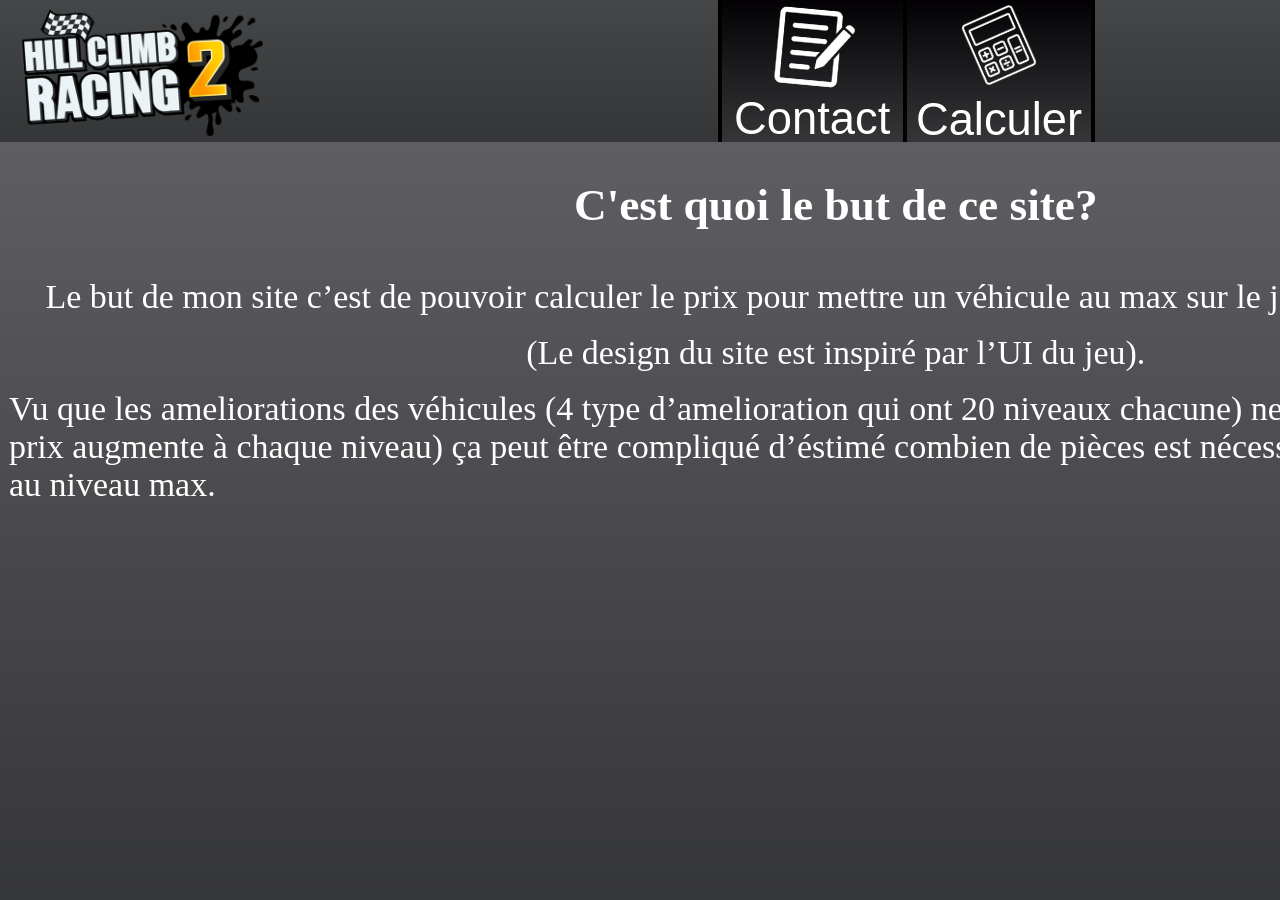
==== SiteWeb_HCR2/accueil.html @ 56fd5311 "8th commit" ====
<!DOCTYPE html>
<html lang="en">
<head>
    <meta charset="UTF-8">
    <meta name="viewport" content="width=device-width, initial-scale=1.0">
    <title>Accueil</title>
    <link rel="stylesheet" href="accueil.css">
</head>
    <header>
        
        <div id="flexContainerHeader">
            <img src="Hill_Climb_Racing_2_Logo.png" alt="Logo du jeu Hill Climb Racing 2" id="HCR2_Logo">
            <!-- Boutton Contact -->
            <button class="Button_Header" id="Button_Contact">
                <img src="icon_contact.png" alt="Boutton avec une image de feuille de de contact" id="icon_contact">
                Contact
            </button>
            <!-- Boutton Calculer -->
            <button class="Button_Header" id="Button_Calculer">
                <img src="icon_page_principale.png" alt="Boutton avec une image d'une calculatrice." id="icon_calculer">
                Calculer
            </button>
        </div>
    </header>
<body>
    <section id="TextExplicatif">
        <h1>
            C'est quoi le but de ce site?
        </h1>
        <p>
            Le but de mon site c’est de pouvoir calculer le prix pour mettre un véhicule au max sur le jeu “Hill Climb Racing 2”
        </p>
        <p>
            (Le design du site est inspiré par l’UI du jeu).
        </p>
        <p>Vu que les ameliorations des véhicules (4 type d’amelioration qui ont 20 niveaux chacune) ne sont pas
linéaire (donc le prix augmente à chaque niveau) ça peut être compliqué d’éstimé combien de pièces
est nécessaire pour mettre le véhicule au niveau max.</p>
    </section>
</body>
</html>
---- SiteWeb_HCR2/accueil.css ----
/* Header */
header{
    width: 201.469vh;
    height: 15.7398vh;
    left: 0vh;
    top: 0vh;

    background: linear-gradient(to top, #353637, #454648);
}

/* Titre 1 */
h1{
    font-size: 5.0367vh;
}

/* Paragraphe */
p{
    margin: 1vh;
    font-size: 3.7775vh;
}
/* Body */
body{
    width: 185.7292vh;
    height: 100vh;
    background: linear-gradient(to top, #353637, #66656B);
    margin: 0vh;
    color: white;
}

/* hcr2_Logo */
#HCR2_Logo{
    position: absolute;
    width: 26.7576vh;
    height: 14.1658vh;
    left: 2.4134vh;
    top: 1vh;
}

/* flexContainerButtonHeader */
#flexContainerHeader{
    display: flex;
    flex-direction: row;
    align-items: center;
    justify-content: center;
}

/* Boutton Header */
.Button_Header{
    width: 20.9864vh;
    height: 15.7398vh;
    top: 0vh;
    color: white;
    font-size: 5.0367vh;

    display: flex;
    flex-direction: column;
    align-items: center;
    justify-content: center;

    background-image: linear-gradient(to top, #363638, #030104);
}

/* Boutton Contact */
#Button_Contact{
    border-top: none;
    border-bottom: none;
    border-left: rgb(0,0,0);
    border-right: rgb(0,0,0);
    border-width: 0.5247vh;
    border-left-style: solid;
    border-right-style: solid;

    align-content: start;
}

/* Boutton Contact */
#Button_Calculer{
    border-top: none;
    border-bottom: none;
    border-left: none;
    border-right: rgb(0,0,0);

    border-width: 0.5247vh;
    border-right-style: solid;
}

/* Formulaire_Image */
#icon_contact{
    width: 10.0189vh;
    height: 10.702vh;
    filter: invert();

    transform: rotate(5.35deg);
}

#icon_calculer{
    width: 10.9129vh;
    height: 10.9129vh;
    filter: invert();

    transform: rotate(-23.69deg);
}

/* Boutton Header (HOVER) */
.Button_Header:hover{
    background-image: linear-gradient(to top, #ABACB0, #58595B);
}

#TextExplicatif{
    display: flex;
    flex-direction: column;
    align-items: center;
    justify-content: center;
}
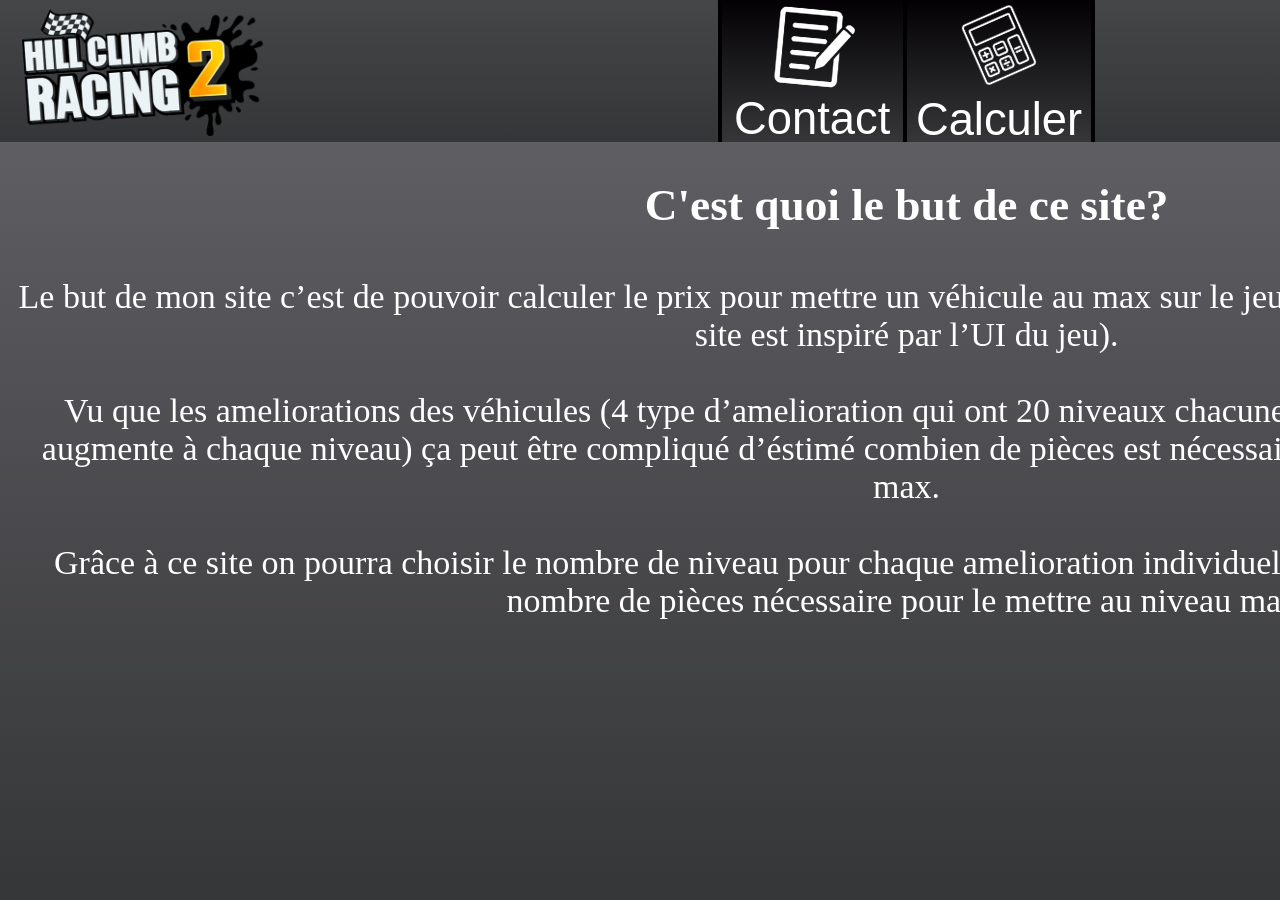
==== commit 1cde1e83: "9th commit" ====
--- a/SiteWeb_HCR2/accueil.html
+++ b/SiteWeb_HCR2/accueil.html
@@ -29,13 +29,21 @@
         </h1>
         <p>
             Le but de mon site c’est de pouvoir calculer le prix pour mettre un véhicule au max sur le jeu “Hill Climb Racing 2”
-        </p>
-        <p>
+            (Le design du site est inspiré par l’UI du jeu). <br><br>
+
+           Vu que les ameliorations des véhicules (4 type d’amelioration qui ont 20 niveaux chacune) ne sont pas linéaire (donc le prix augmente à chaque niveau)
+           ça peut être compliqué d’éstimé combien de pièces est nécessaire pour mettre le véhicule au niveau max. <br><br>
+
+           Grâce à ce site on pourra choisir le nombre de niveau pour chaque amelioration individuellement avant
+           de pouvoir calculer le nombre de pièces nécessaire pour le mettre au niveau max.
+        </p alt="Le but de mon site c’est de pouvoir calculer le prix pour mettre un véhicule au max sur le jeu “Hill Climb Racing 2”
             (Le design du site est inspiré par l’UI du jeu).
-        </p>
-        <p>Vu que les ameliorations des véhicules (4 type d’amelioration qui ont 20 niveaux chacune) ne sont pas
-linéaire (donc le prix augmente à chaque niveau) ça peut être compliqué d’éstimé combien de pièces
-est nécessaire pour mettre le véhicule au niveau max.</p>
+
+           Vu que les ameliorations des véhicules (4 type d’amelioration qui ont 20 niveaux chacune) ne sont pas linéaire (donc le prix augmente à chaque niveau)
+           ça peut être compliqué d’éstimé combien de pièces est nécessaire pour mettre le véhicule au niveau max.
+
+           Grâce à ce site on pourra choisir le nombre de niveau pour chaque amelioration individuellement avant
+           de pouvoir calculer le nombre de pièces nécessaire pour le mettre au niveau max.">
     </section>
 </body>
 </html>
--- a/SiteWeb_HCR2/accueil.css
+++ b/SiteWeb_HCR2/accueil.css
@@ -15,6 +15,7 @@
 
 /* Paragraphe */
 p{
+    text-align: center;
     margin: 1vh;
     font-size: 3.7775vh;
 }
@@ -93,6 +94,7 @@
     transform: rotate(5.35deg);
 }
 
+/* Calculatrice_Image */
 #icon_calculer{
     width: 10.9129vh;
     height: 10.9129vh;
@@ -107,8 +109,8 @@
 }
 
 #TextExplicatif{
+    width: 201.469vh;
     display: flex;
     flex-direction: column;
     align-items: center;
-    justify-content: center;
 }
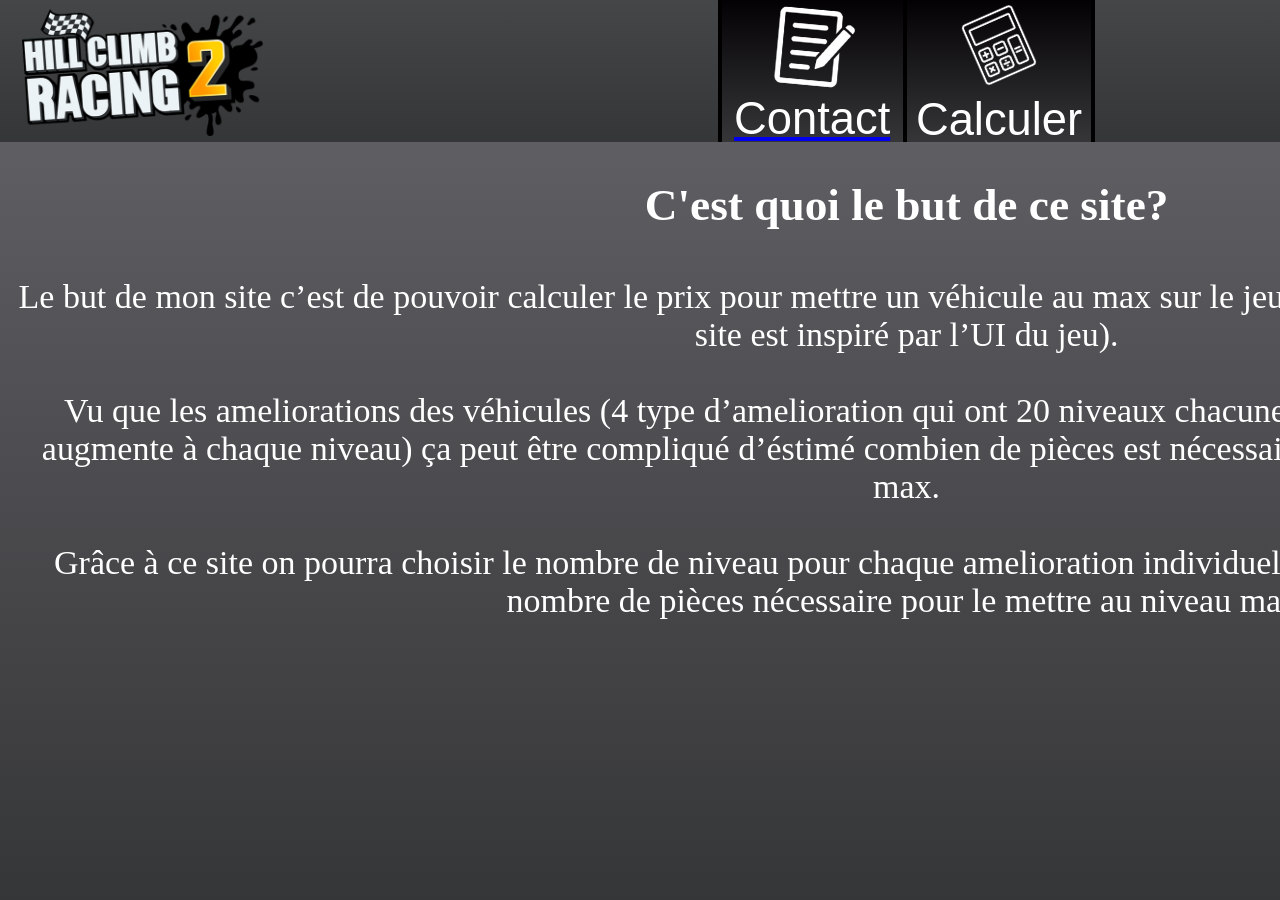
==== commit 6a3ac22e: "11th commit" ====
--- a/SiteWeb_HCR2/accueil.html
+++ b/SiteWeb_HCR2/accueil.html
@@ -11,10 +11,12 @@
         <div id="flexContainerHeader">
             <img src="Hill_Climb_Racing_2_Logo.png" alt="Logo du jeu Hill Climb Racing 2" id="HCR2_Logo">
             <!-- Boutton Contact -->
-            <button class="Button_Header" id="Button_Contact">
-                <img src="icon_contact.png" alt="Boutton avec une image de feuille de de contact" id="icon_contact">
-                Contact
-            </button>
+             <a href="contact.html">
+                 <button class="Button_Header" id="Button_Contact" >
+                     <img src="icon_contact.png" alt="Boutton avec une image de feuille de de contact" id="icon_contact">
+                     Contact
+                    </button>
+                </a>
             <!-- Boutton Calculer -->
             <button class="Button_Header" id="Button_Calculer">
                 <img src="icon_page_principale.png" alt="Boutton avec une image d'une calculatrice." id="icon_calculer">
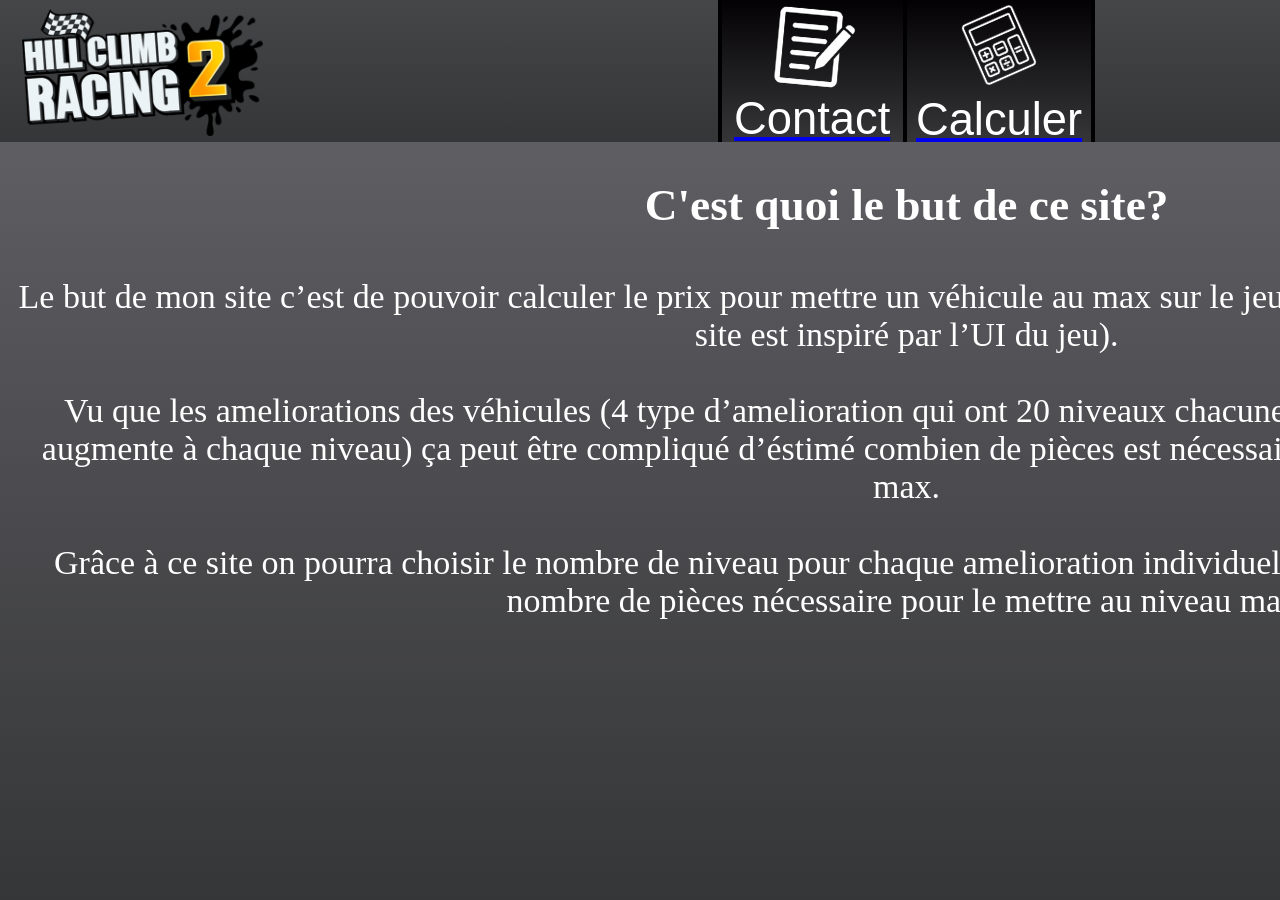
==== commit b92ee951: "14th commit" ====
--- a/SiteWeb_HCR2/accueil.html
+++ b/SiteWeb_HCR2/accueil.html
@@ -1,5 +1,5 @@
 <!DOCTYPE html>
-<html lang="en">
+<html lang="fr">
 <head>
     <meta charset="UTF-8">
     <meta name="viewport" content="width=device-width, initial-scale=1.0">
@@ -18,10 +18,12 @@
                     </button>
                 </a>
             <!-- Boutton Calculer -->
-            <button class="Button_Header" id="Button_Calculer">
-                <img src="icon_page_principale.png" alt="Boutton avec une image d'une calculatrice." id="icon_calculer">
-                Calculer
-            </button>
+             <a href="calculer.html">
+                 <button class="Button_Header" id="Button_Calculer">
+                     <img src="icon_page_principale.png" alt="Boutton avec une image d'une calculatrice." id="icon_calculer">
+                     Calculer
+                 </button>
+             </a>
         </div>
     </header>
 <body>
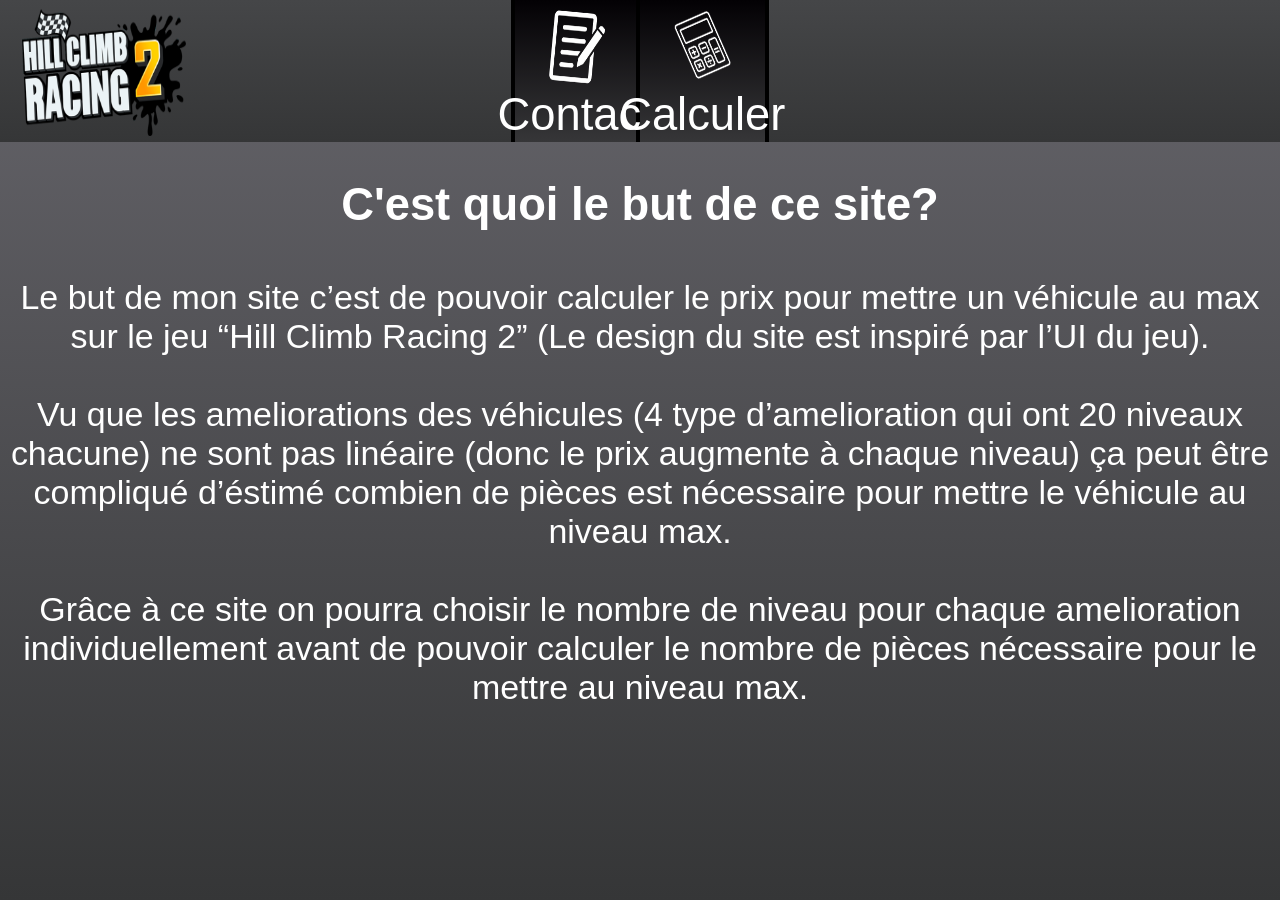
==== commit 1c5877b7: "19th commit" ====
--- a/SiteWeb_HCR2/accueil.html
+++ b/SiteWeb_HCR2/accueil.html
@@ -9,7 +9,9 @@
     <header>
         
         <div id="flexContainerHeader">
-            <img src="Hill_Climb_Racing_2_Logo.png" alt="Logo du jeu Hill Climb Racing 2" id="HCR2_Logo">
+            <a href="accueil.html">               
+                <img src="Hill_Climb_Racing_2_Logo.png" alt="Logo du jeu Hill Climb Racing 2" id="HCR2_Logo">
+            </a>
             <!-- Boutton Contact -->
              <a href="contact.html">
                  <button class="Button_Header" id="Button_Contact" >
--- a/SiteWeb_HCR2/accueil.css
+++ b/SiteWeb_HCR2/accueil.css
@@ -1,9 +1,10 @@
 /* Header */
 header{
-    width: 201.469vh;
+    width: 100vw;
     height: 15.7398vh;
     left: 0vh;
     top: 0vh;
+    font-family: Arial, Helvetica, sans-serif;
 
     background: linear-gradient(to top, #353637, #454648);
 }
@@ -21,17 +22,18 @@
 }
 /* Body */
 body{
-    width: 185.7292vh;
+    width: 100vw;
     height: 100vh;
     background: linear-gradient(to top, #353637, #66656B);
     margin: 0vh;
     color: white;
+    font-family: Arial, Helvetica, sans-serif;
 }
 
 /* hcr2_Logo */
 #HCR2_Logo{
     position: absolute;
-    width: 26.7576vh;
+    width: 12.8074vw;
     height: 14.1658vh;
     left: 2.4134vh;
     top: 1vh;
@@ -47,7 +49,7 @@
 
 /* Boutton Header */
 .Button_Header{
-    width: 20.9864vh;
+    width: 10.0451vw;
     height: 15.7398vh;
     top: 0vh;
     color: white;
@@ -59,6 +61,11 @@
     justify-content: center;
 
     background-image: linear-gradient(to top, #363638, #030104);
+}
+
+/* HyperLien */
+a{
+    text-decoration: none;
 }
 
 /* Boutton Contact */
@@ -74,7 +81,7 @@
     align-content: start;
 }
 
-/* Boutton Contact */
+/* Boutton Calculer */
 #Button_Calculer{
     border-top: none;
     border-bottom: none;
@@ -87,7 +94,7 @@
 
 /* Formulaire_Image */
 #icon_contact{
-    width: 10.0189vh;
+    width: 4.7951vw;
     height: 10.702vh;
     filter: invert();
 
@@ -96,21 +103,23 @@
 
 /* Calculatrice_Image */
 #icon_calculer{
-    width: 10.9129vh;
+    width: 5.2234vw;
     height: 10.9129vh;
     filter: invert();
 
     transform: rotate(-23.69deg);
 }
 
-/* Boutton Header (HOVER) */
-.Button_Header:hover{
-    background-image: linear-gradient(to top, #ABACB0, #58595B);
-}
-
+/* Excplication du site */
 #TextExplicatif{
-    width: 201.469vh;
+    width: 100vw;
     display: flex;
     flex-direction: column;
     align-items: center;
+}
+
+/* Boutton Header (HOVER) */
+.Button_Header:hover{
+    cursor: pointer;
+    background-image: linear-gradient(to top, #ABACB0, #58595B);
 }
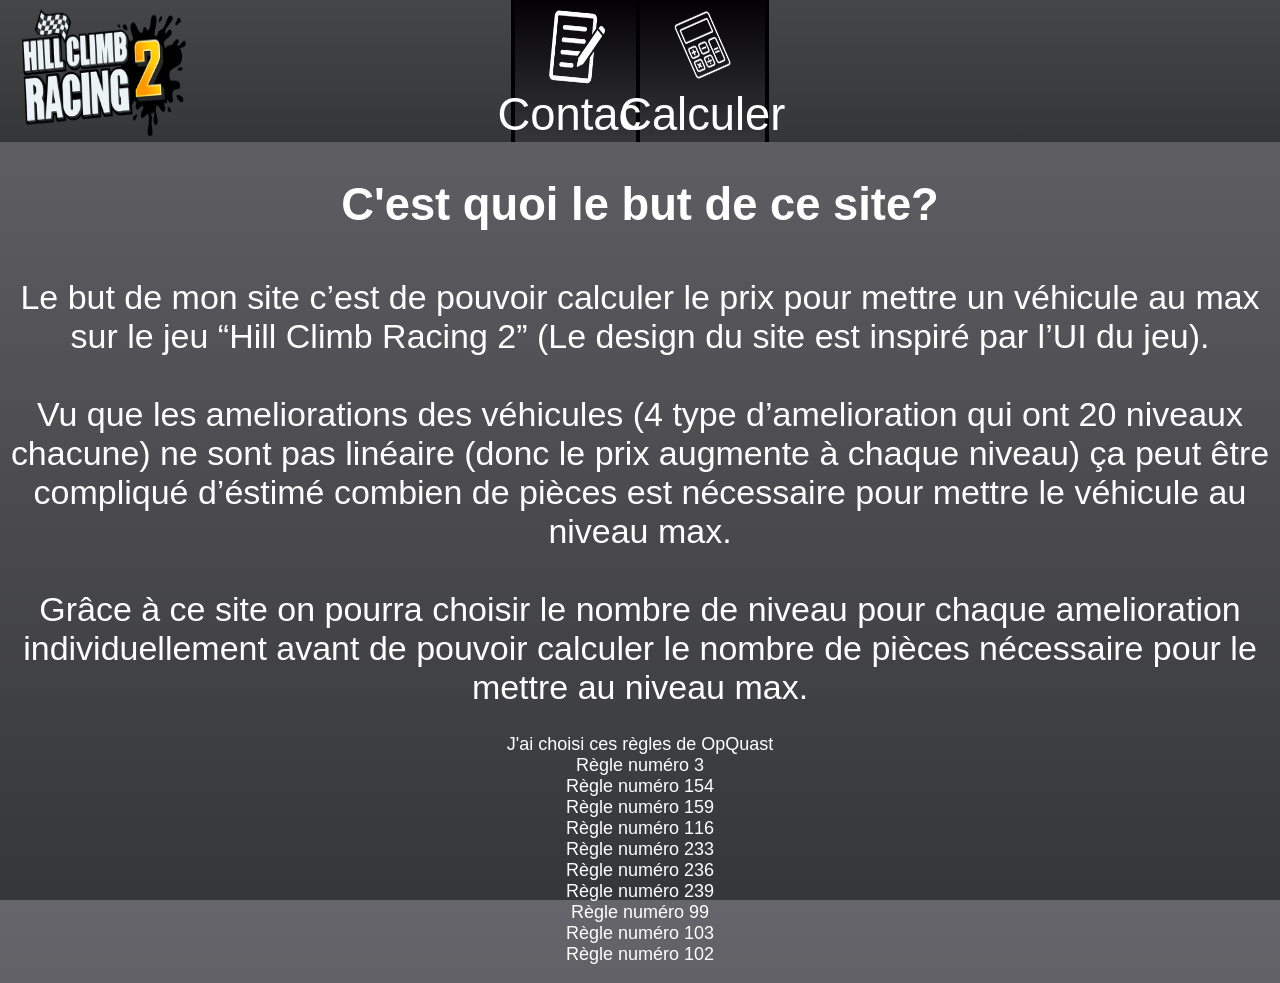
==== commit ca68776e: "27th commit" ====
--- a/SiteWeb_HCR2/accueil.html
+++ b/SiteWeb_HCR2/accueil.html
@@ -3,7 +3,7 @@
 <head>
     <meta charset="UTF-8">
     <meta name="viewport" content="width=device-width, initial-scale=1.0">
-    <title>Accueil</title>
+    <title>HCR2 Accueil</title>
     <link rel="stylesheet" href="accueil.css">
 </head>
     <header>
@@ -33,7 +33,7 @@
         <h1>
             C'est quoi le but de ce site?
         </h1>
-        <p>
+        <p id="Description">
             Le but de mon site c’est de pouvoir calculer le prix pour mettre un véhicule au max sur le jeu “Hill Climb Racing 2”
             (Le design du site est inspiré par l’UI du jeu). <br><br>
 
@@ -42,14 +42,20 @@
 
            Grâce à ce site on pourra choisir le nombre de niveau pour chaque amelioration individuellement avant
            de pouvoir calculer le nombre de pièces nécessaire pour le mettre au niveau max.
-        </p alt="Le but de mon site c’est de pouvoir calculer le prix pour mettre un véhicule au max sur le jeu “Hill Climb Racing 2”
-            (Le design du site est inspiré par l’UI du jeu).
-
-           Vu que les ameliorations des véhicules (4 type d’amelioration qui ont 20 niveaux chacune) ne sont pas linéaire (donc le prix augmente à chaque niveau)
-           ça peut être compliqué d’éstimé combien de pièces est nécessaire pour mettre le véhicule au niveau max.
-
-           Grâce à ce site on pourra choisir le nombre de niveau pour chaque amelioration individuellement avant
-           de pouvoir calculer le nombre de pièces nécessaire pour le mettre au niveau max.">
+        </p>
+        <p id="OpQuast">
+            J'ai choisi ces règles de OpQuast<br>
+            Règle numéro 3<br>
+            Règle numéro 154<br>
+            Règle numéro 159<br>
+            Règle numéro 116<br>
+            Règle numéro 233<br>
+            Règle numéro 236<br>
+            Règle numéro 239<br>
+            Règle numéro 99<br>
+            Règle numéro 103<br>
+            Règle numéro 102
+        </p>
     </section>
 </body>
 </html>
--- a/SiteWeb_HCR2/accueil.css
+++ b/SiteWeb_HCR2/accueil.css
@@ -14,8 +14,8 @@
     font-size: 5.0367vh;
 }
 
-/* Paragraphe */
-p{
+/* La description de l'utilité du site web */
+#Description{
     text-align: center;
     margin: 1vh;
     font-size: 3.7775vh;
@@ -47,7 +47,7 @@
     justify-content: center;
 }
 
-/* Boutton Header */
+/* Bouton Header */
 .Button_Header{
     width: 10.0451vw;
     height: 15.7398vh;
@@ -68,7 +68,7 @@
     text-decoration: none;
 }
 
-/* Boutton Contact */
+/* Bouton Contact */
 #Button_Contact{
     border-top: none;
     border-bottom: none;
@@ -81,7 +81,7 @@
     align-content: start;
 }
 
-/* Boutton Calculer */
+/* Bouton Calculer */
 #Button_Calculer{
     border-top: none;
     border-bottom: none;
@@ -118,8 +118,14 @@
     align-items: center;
 }
 
-/* Boutton Header (HOVER) */
+/* Bouton Header (HOVER) */
 .Button_Header:hover{
     cursor: pointer;
     background-image: linear-gradient(to top, #ABACB0, #58595B);
+}
+
+/* Liste des règles */
+#OpQuast{
+    font-size: 2vh;
+    text-align: center;
 }
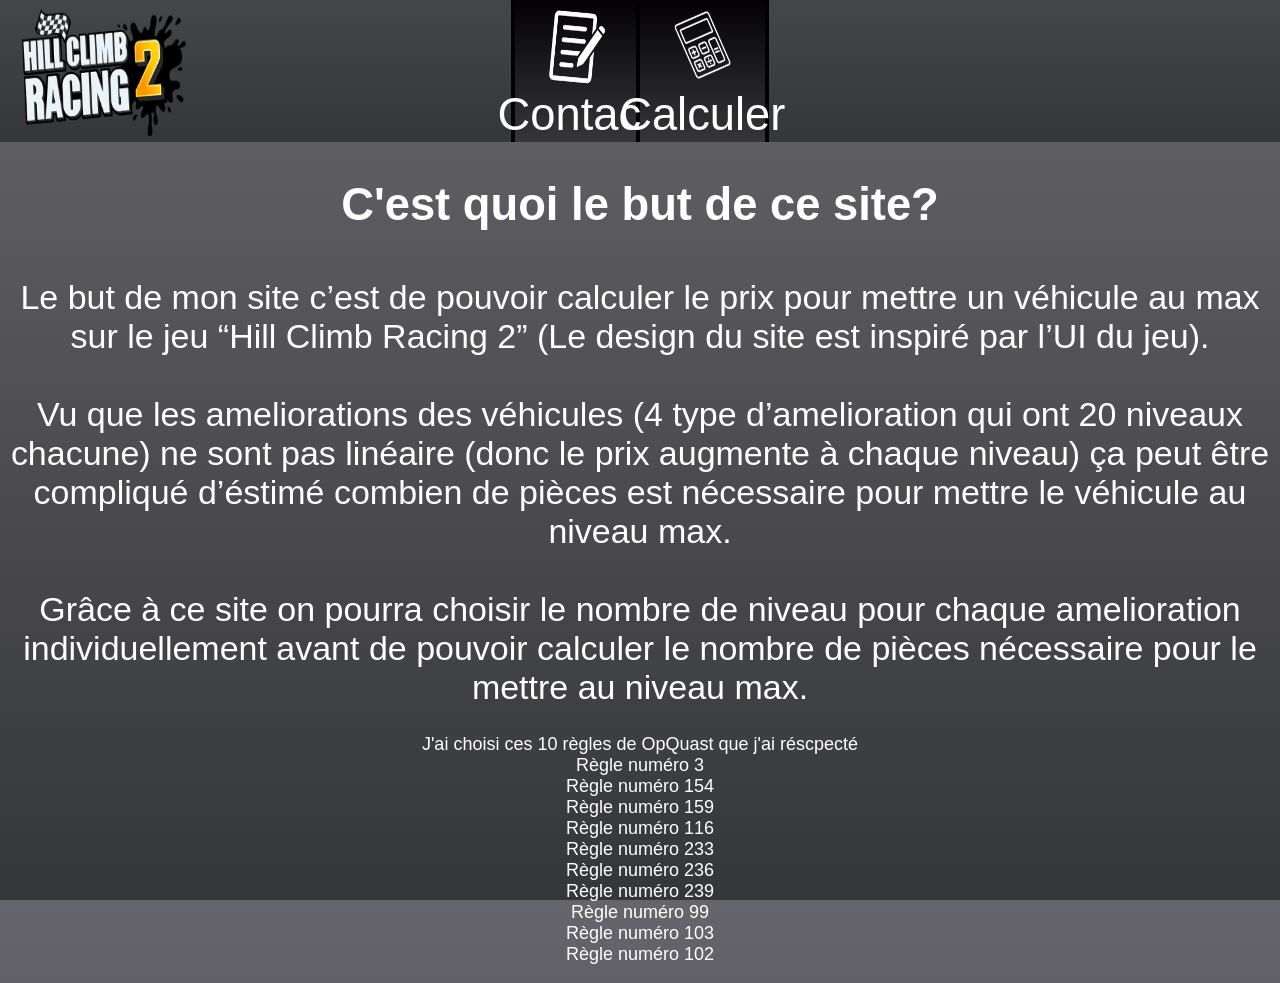
==== commit e1870c50: "29th commit" ====
--- a/SiteWeb_HCR2/accueil.html
+++ b/SiteWeb_HCR2/accueil.html
@@ -44,7 +44,7 @@
            de pouvoir calculer le nombre de pièces nécessaire pour le mettre au niveau max.
         </p>
         <p id="OpQuast">
-            J'ai choisi ces règles de OpQuast<br>
+            J'ai choisi ces 10 règles de OpQuast que j'ai réscpecté<br>
             Règle numéro 3<br>
             Règle numéro 154<br>
             Règle numéro 159<br>
